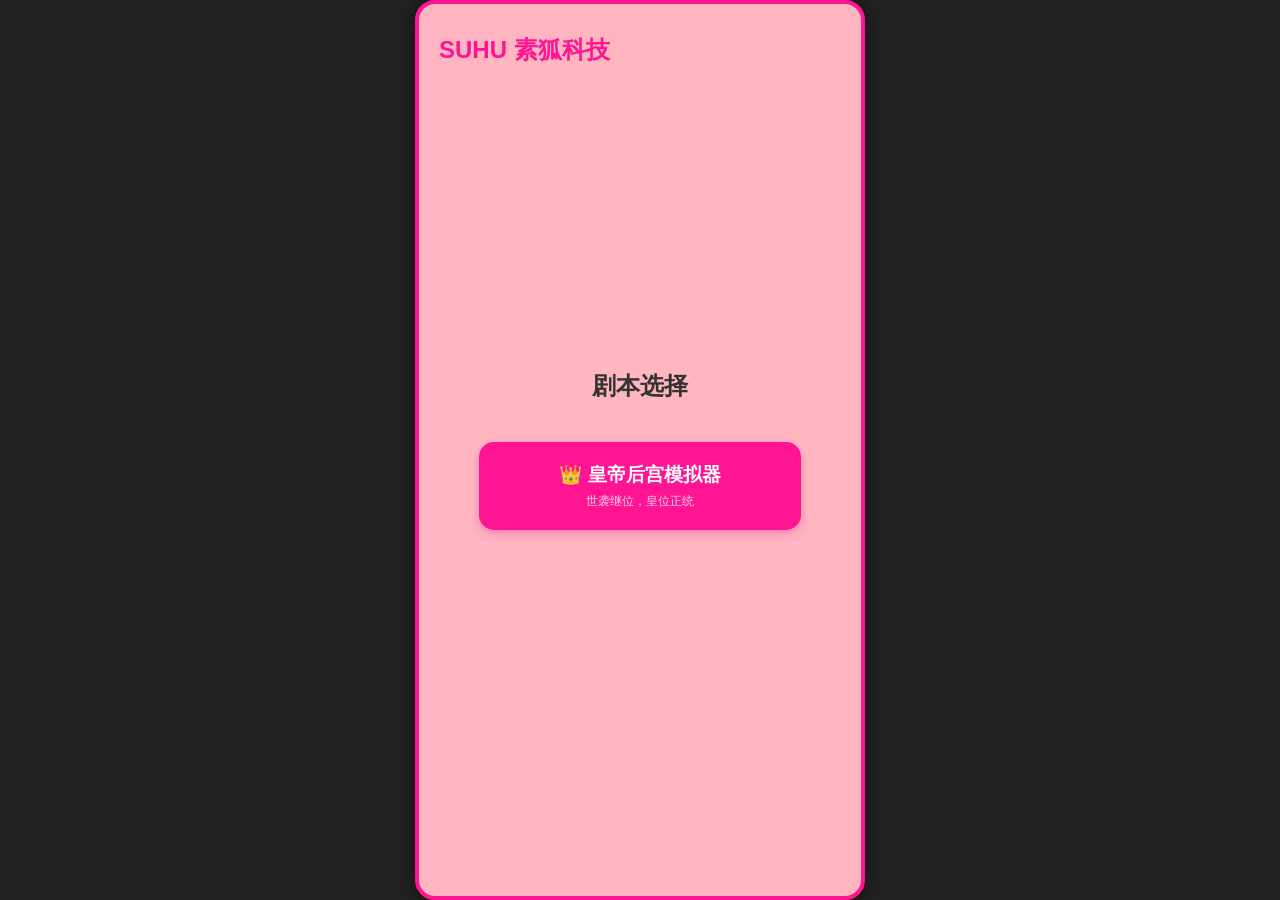
==== static/index.html @ 169429c0 "Add files via upload" ====
<!DOCTYPE html>
<html lang="zh-CN">
<head>
    <meta charset="UTF-8">
    <meta name="viewport" content="width=device-width, initial-scale=1.0, maximum-scale=1.0, user-scalable=no">
    <title>SUHU 素狐科技 - 文游模拟器</title>
    <!-- 引入图标库 -->
    <link rel="stylesheet" href="https://cdnjs.cloudflare.com/ajax/libs/font-awesome/6.4.0/css/all.min.css">
    <!-- 引入外部样式表 -->
    <link rel="stylesheet" href="style.css">
</head>
<body>

<div id="app-container">
    <!-- 开始界面 -->
    <div id="start-screen">
        <div class="logo">SUHU 素狐科技</div>
        <h2 style="margin-bottom: 40px; color: #333;">剧本选择</h2>
        <div class="script-card" onclick="startGame('emperor')">
            <h3>👑 皇帝后宫模拟器</h3>
            <p style="font-size: 12px; margin-top: 5px; opacity: 0.8;">世袭继位，皇位正统</p>
        </div>
    </div>

    <!-- 游戏界面 -->
    <div id="game-screen" class="hidden">
        
        <!-- 头部状态栏 -->
        <div id="game-header">
            <div class="char-info">
                <span class="char-name">胡朝翰</span>
                <div class="tags">
                    <span>男</span>
                    <span style="background: rgba(255,20,147,0.8);">世袭继位，皇位正统</span>
                    <span>满足且掌</span>
                </div>
                <span class="turn-info">回合 <span id="turn-display">1</span></span>
            </div>
            <div id="attributes">
                <div class="attr-item">🎂 年龄 <span id="attr-age">20</span></div>
                <div class="attr-item">❤️ 体质 <span id="attr-hp">75</span></div>
                <div class="attr-item">📖 才华 <span id="attr-tal">68</span></div>
                <div class="attr-item">⚖️ 道德 <span id="attr-mor">59</span></div>
            </div>
        </div>

        <!-- 视图区 (事件列表 / 剧情页) -->
        <div id="views-container">
            <!-- 事件列表视图 -->
            <div id="event-list-view">
                <h3 style="color: var(--primary-color); margin-bottom: 10px;">当前待处理事件</h3>
                <div id="events-wrapper">
                    <!-- 事件通过JS动态渲染 -->
                </div>
            </div>

            <!-- 剧情阅读/对话视图 -->
            <div id="story-view" class="hidden">
                <h3 id="current-event-title" style="color: var(--primary-color); margin-bottom: 10px; border-bottom: 1px dashed; padding-bottom: 5px;"></h3>
                <div id="narrative-content" class="narrative-box">
                    <span class="text-content"></span>
                </div>
                
                <!-- 已完成事件的总结展示 -->
                <div id="event-completed-box" class="event-completed hidden">
                    <strong>【事件总结】</strong><br>
                    <span id="impact-text"></span>
                </div>
            </div>
        </div>

        <!-- 操作与输入区域 (仅在剧情页显示) -->
        <div id="action-bar" class="hidden">
            <div id="choices-container" class="choices">
                <!-- 选项由JS生成 -->
            </div>
            <div class="custom-input">
                <input type="text" id="custom-action" placeholder="输入自定义行动...">
                <button onclick="submitAction('custom')"><i class="fa fa-paper-plane"></i></button>
            </div>
        </div>

        <!-- 底部导航 -->
        <div id="bottom-nav">
            <div class="nav-item" onclick="switchTab('story-view', this)"><i class="fa fa-book"></i>剧情</div>
            <div class="nav-item"><i class="fa fa-users"></i>人脉</div>
            <div class="nav-item"><i class="fa fa-user-circle"></i>属性</div>
            <div class="nav-item active" onclick="switchTab('event-list-view', this)"><i class="fa fa-flag"></i>事件</div>
            <div class="nav-item"><i class="fa fa-box"></i>资产</div>
            <div class="nav-item"><i class="fa fa-cog"></i>设置</div>
        </div>
    </div>
</div>

<script>
    // 核心状态管理
    const GameState = {
        turn: 1,
        max_turns: 229,
        attributes: { "age": 20, "hp": 75, "tal": 68, "mor": 59 },
        events:[
            // 初始自带一个事件
            { id: 'evt_01', name: '新皇登基', desc: '朝堂未稳，太后在后宫安插眼线。', turns_left: 3, completed: false }
        ],
        currentActiveEventId: null
    };

    let isStreaming = false;

    // 开始游戏
    function startGame(scriptId) {
        document.getElementById('start-screen').classList.add('hidden');
        document.getElementById('game-screen').classList.remove('hidden');
        renderEvents();
    }

    // 切换底部Tab (目前仅实现事件与剧情)
    function switchTab(viewId, element) {
        if(isStreaming) return; // 正在输出时禁止切换

        document.querySelectorAll('.nav-item').forEach(el => el.classList.remove('active'));
        element.classList.add('active');

        document.getElementById('event-list-view').classList.add('hidden');
        document.getElementById('story-view').classList.add('hidden');
        document.getElementById('action-bar').classList.add('hidden');

        document.getElementById(viewId).classList.remove('hidden');
        
        if(viewId === 'story-view') {
            document.getElementById('action-bar').classList.remove('hidden');
        }
    }

    // 渲染事件列表
    function renderEvents() {
        const wrapper = document.getElementById('events-wrapper');
        wrapper.innerHTML = '';
        GameState.events.forEach(evt => {
            if(evt.completed) return; // 只显示未完成的
            const div = document.createElement('div');
            div.className = 'event-item';
            div.innerHTML = `
                <span class="turns">剩余 ${evt.turns_left} 回合</span>
                <h3>${evt.name}</h3>
                <p>${evt.desc}</p>
            `;
            div.onclick = () => openEvent(evt.id);
            wrapper.appendChild(div);
        });
    }

    // 点击事件进入剧情对话
    function openEvent(eventId) {
        GameState.currentActiveEventId = eventId;
        const evt = GameState.events.find(e => e.id === eventId);
        
        // 切换到剧情UI
        document.querySelectorAll('.nav-item')[0].click(); 
        
        document.getElementById('current-event-title').innerText = `🚩 正在处理：${evt.name}`;
        document.querySelector('.text-content').innerText = "大梦初醒，你缓缓睁开眼睛...\n请做出你的初步决断。";
        document.getElementById('event-completed-box').classList.add('hidden');
        
        // 模拟大模型给出的初始选项
        renderChoices(["召见太后", "微服私访", "批阅奏折"]);
    }

    // 渲染选项
    function renderChoices(choices) {
        const container = document.getElementById('choices-container');
        container.innerHTML = '';
        if(!choices || choices.length === 0) return;
        
        choices.forEach(c => {
            const btn = document.createElement('div');
            btn.className = 'choice-btn';
            btn.innerText = c;
            btn.onclick = () => submitAction('choice', c);
            container.appendChild(btn);
        });
    }

    // 提交玩家行动到大模型
    async function submitAction(type, value) {
        if (isStreaming) return;
        
        let playerAction = type === 'custom' ? document.getElementById('custom-action').value : value;
        if (!playerAction) return;
        
        if (type === 'custom') document.getElementById('custom-action').value = '';

        const evt = GameState.events.find(e => e.id === GameState.currentActiveEventId);
        
        // UI进入流式接收状态
        isStreaming = true;
        document.getElementById('choices-container').innerHTML = ''; // 清空选项
        const contentBox = document.querySelector('.text-content');
        contentBox.innerText = `【你选择】：${playerAction}\n\n`;
        contentBox.classList.add('typing');

        try {
            // 调用 Flask API
            const response = await fetch('/api/chat', {
                method: 'POST',
                headers: { 'Content-Type': 'application/json' },
                body: JSON.stringify({
                    state: GameState,
                    input: playerAction,
                    event: evt
                })
            });

            const reader = response.body.getReader();
            const decoder = new TextDecoder('utf-8');
            let fullText = "";

            // 读取流
            while (true) {
                const { done, value } = await reader.read();
                if (done) break;
                
                const chunk = decoder.decode(value);
                const lines = chunk.split('\n');
                
                for (let line of lines) {
                    if (line.startsWith('data: ')) {
                        const dataStr = line.slice(6);
                        try {
                            const dataObj = JSON.parse(dataStr);
                            if (dataObj.text) {
                                fullText += dataObj.text;
                                contentBox.innerText = `【你选择】：${playerAction}\n\n` + fullText.split('===JSON===')[0];
                                // 自动滚到底部
                                document.getElementById('views-container').scrollTop = document.getElementById('views-container').scrollHeight;
                            }
                        } catch (e) {}
                    }
                }
            }

            // 解析大模型返回的结尾 JSON (提取状态、选项和新事件)
            contentBox.classList.remove('typing');
            isStreaming = false;
            
            if(fullText.includes("===JSON===")) {
                const jsonStr = fullText.split('===JSON===')[1].trim();
                const llmResult = JSON.parse(jsonStr);
                
                // 1. 处理选项
                renderChoices(llmResult.choices);
                
                // 2. 处理事件完结
                if(llmResult.event_completed) {
                    evt.completed = true;
                    document.getElementById('choices-container').innerHTML = '';
                    const compBox = document.getElementById('event-completed-box');
                    compBox.classList.remove('hidden');
                    document.getElementById('impact-text').innerText = llmResult.impact_summary;
                    GameState.turn += 1; // 推进回合
                    document.getElementById('turn-display').innerText = GameState.turn;
                }
                
                // 3. 处理衍生新事件
                if(llmResult.new_events && llmResult.new_events.length > 0) {
                    GameState.events.push(...llmResult.new_events);
                }
                
                // 4. 更新属性并重新渲染
                if(llmResult.attr_changes) {
                    GameState.attributes.hp += (llmResult.attr_changes['体质'] || 0);
                    document.getElementById('attr-hp').innerText = GameState.attributes.hp;
                    // 以此类推更新其他属性...
                }
                
                renderEvents(); // 更新后台事件列表
            }

        } catch (error) {
            console.error(error);
            contentBox.innerText += "\n[系统异常，连接中断]";
            isStreaming = false;
            contentBox.classList.remove('typing');
        }
    }
</script>
</body>
</html>
---- static/style.css ----
:root {
    --primary-color: #ff1493; /* 深粉色 */
    --bg-color: #ffb6c1; /* 浅粉色背景 */
    --text-color: #333;
    --card-bg: rgba(255, 255, 255, 0.4);
}

* { box-sizing: border-box; margin: 0; padding: 0; font-family: 'PingFang SC', sans-serif; }

body { background-color: #222; display: flex; justify-content: center; height: 100vh; overflow: hidden; }

/* 移动端模拟器容器 */
#app-container {
    width: 100%;
    max-width: 450px;
    height: 100%;
    background-color: var(--bg-color);
    position: relative;
    display: flex;
    flex-direction: column;
    box-shadow: 0 0 20px rgba(0,0,0,0.5);
    border: 4px solid var(--primary-color);
    border-radius: 20px; /* 适配手机外观 */
    overflow: hidden;
}

.hidden { display: none !important; }

/* 开始界面 */
#start-screen {
    flex: 1; display: flex; flex-direction: column; justify-content: center; align-items: center; padding: 20px;
}
.logo { font-size: 24px; font-weight: bold; color: var(--primary-color); position: absolute; top: 30px; left: 20px; }
.script-card { background: var(--primary-color); color: white; padding: 20px; border-radius: 15px; width: 80%; text-align: center; cursor: pointer; box-shadow: 0 4px 10px rgba(255,20,147,0.3); transition: transform 0.2s;}
.script-card:active { transform: scale(0.95); }

/* 游戏头部 */
#game-header { background: var(--primary-color); padding: 15px; border-radius: 0 0 20px 20px; }
.char-info { display: flex; align-items: center; gap: 10px; margin-bottom: 10px; }
.char-name { font-size: 20px; font-weight: bold; color: white; }
.tags span { background: rgba(255,255,255,0.2); color: white; font-size: 12px; padding: 2px 6px; border-radius: 4px; }
.turn-info { color: white; font-size: 14px; position: absolute; right: 20px; top: 18px; }

/* 属性栏 */
#attributes { display: flex; justify-content: space-around; padding: 10px; background: rgba(255,20,147,0.1); border-bottom: 2px solid var(--primary-color); }
.attr-item { font-size: 14px; color: var(--primary-color); }
.attr-item span { color: #333; font-weight: bold; }

/* 主体视图区域 */
#views-container { flex: 1; overflow-y: auto; padding: 20px; position: relative; }
.event-item { background: white; padding: 15px; border-radius: 10px; box-shadow: 0 4px 6px rgba(0,0,0,0.05); margin-bottom: 15px; border-left: 5px solid var(--primary-color); cursor: pointer; }
.event-item h3 { color: var(--primary-color); font-size: 16px; margin-bottom: 5px; }
.event-item p { font-size: 14px; color: #666; }
.event-item .turns { font-size: 12px; color: #999; float: right; }

/* 剧情展示界面 */
#story-view { padding-bottom: 100px; /* 为下方操作栏留空 */ }
.narrative-box { background: rgba(255,255,255,0.7); padding: 15px; border-radius: 10px; line-height: 1.8; color: #444; margin-bottom: 20px; white-space: pre-wrap; }
.event-completed { background: rgba(0, 255, 0, 0.1); border: 1px dashed green; padding: 10px; border-radius: 8px; margin-top: 15px; font-size: 14px; color: #333;}

/* 操作选项栏 */
#action-bar { position: absolute; bottom: 80px; left: 0; width: 100%; padding: 10px 20px; z-index: 10; }
.choices { display: flex; flex-direction: column; gap: 10px; }
.choice-btn { background: white; border: 2px solid var(--primary-color); color: var(--primary-color); padding: 10px 15px; border-radius: 20px; font-size: 14px; cursor: pointer; text-align: center; }
.choice-btn:hover { background: var(--primary-color); color: white; }
.custom-input { display: flex; margin-top: 10px; border: 2px dashed #999; border-radius: 20px; overflow: hidden; background: white; }
.custom-input input { flex: 1; border: none; padding: 10px 15px; outline: none; }
.custom-input button { background: none; border: none; padding: 0 15px; color: var(--primary-color); cursor: pointer; font-size: 18px; }

/* 底部导航栏 */
#bottom-nav { background: var(--primary-color); height: 60px; display: flex; justify-content: space-around; align-items: center; border-radius: 20px 20px 0 0; }
.nav-item { color: white; display: flex; flex-direction: column; align-items: center; font-size: 12px; opacity: 0.7; cursor: pointer; }
.nav-item.active { opacity: 1; font-weight: bold; transform: scale(1.1); }
.nav-item i { font-size: 20px; margin-bottom: 2px; }

/* 简单的打字机闪烁光标 */
.typing::after { content: '▌'; animation: blink 1s step-end infinite; }
@keyframes blink { 50% { opacity: 0; } }
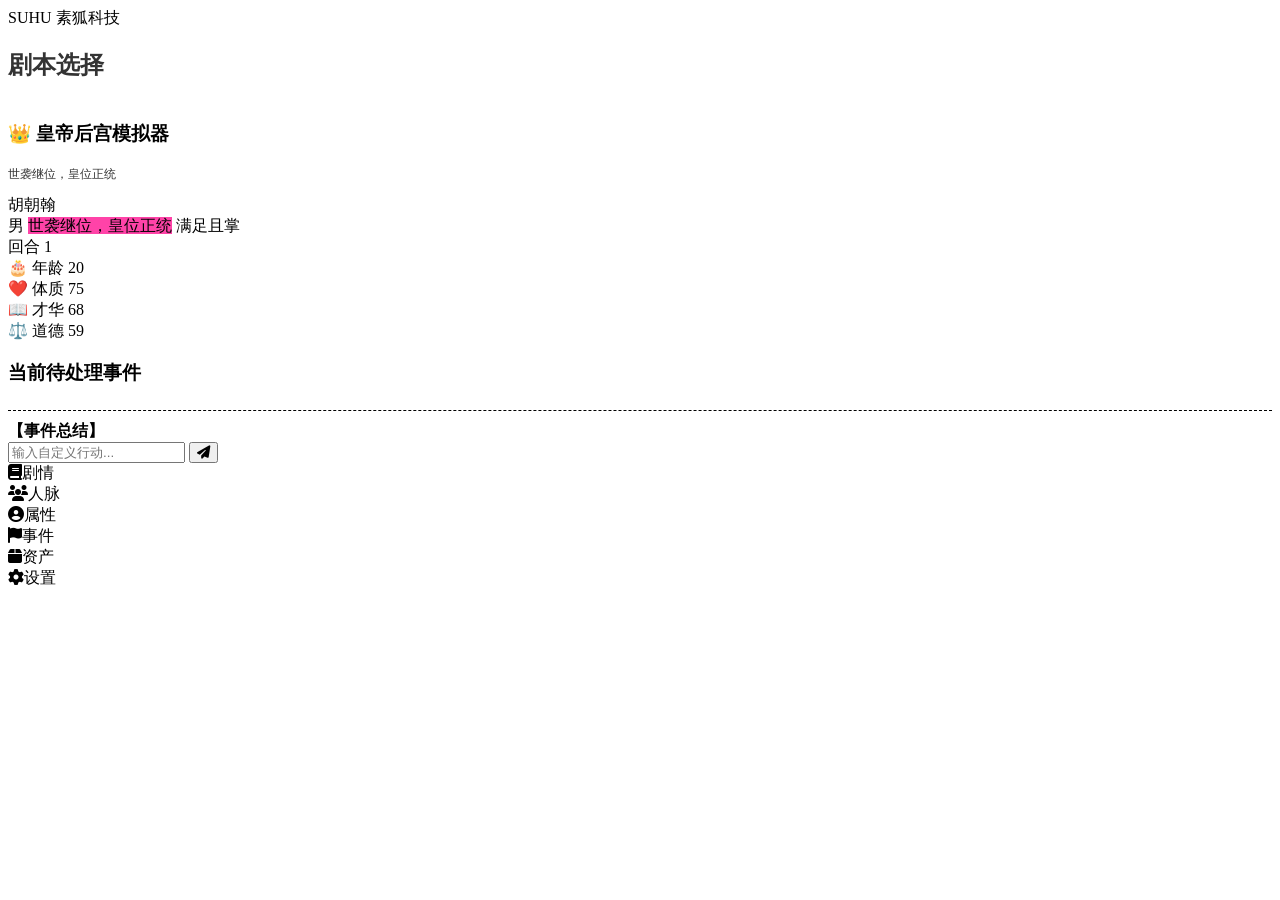
==== commit ebc3c7fa: "Update index.html" ====
--- a/static/index.html
+++ b/static/index.html
@@ -7,7 +7,7 @@
     <!-- 引入图标库 -->
     <link rel="stylesheet" href="https://cdnjs.cloudflare.com/ajax/libs/font-awesome/6.4.0/css/all.min.css">
     <!-- 引入外部样式表 -->
-    <link rel="stylesheet" href="style.css">
+    <link rel="stylesheet" href="./static/style.css">
 </head>
 <body>
 
@@ -285,4 +285,4 @@
     }
 </script>
 </body>
-</html>+</html>
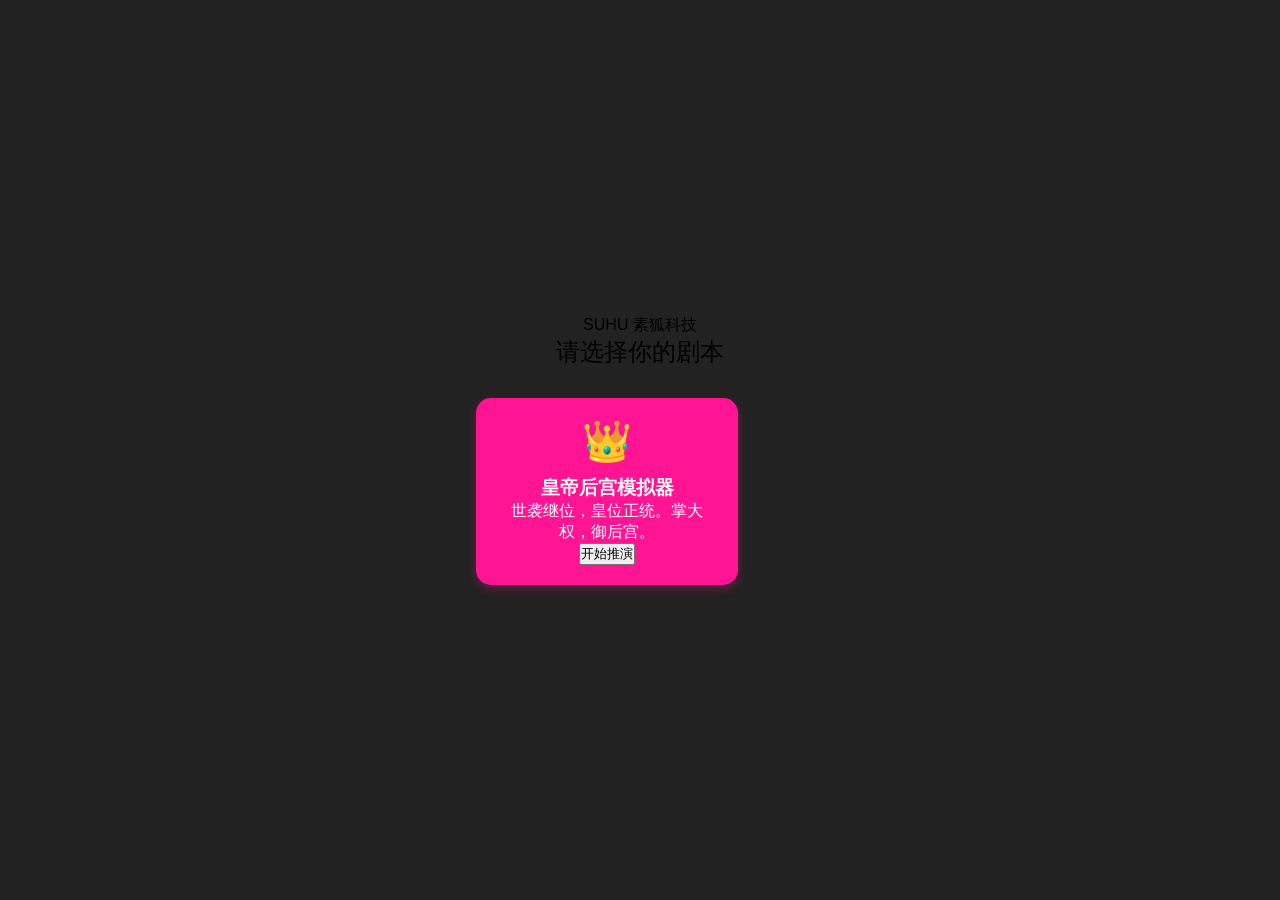
==== commit 170a9f76: "Update title and improve game interface in HTML" ====
--- a/static/index.html
+++ b/static/index.html
@@ -3,174 +3,198 @@
 <head>
     <meta charset="UTF-8">
     <meta name="viewport" content="width=device-width, initial-scale=1.0, maximum-scale=1.0, user-scalable=no">
-    <title>SUHU 素狐科技 - 文游模拟器</title>
-    <!-- 引入图标库 -->
+    <title>SUHU 素狐科技 - 皇帝后宫模拟器</title>
     <link rel="stylesheet" href="https://cdnjs.cloudflare.com/ajax/libs/font-awesome/6.4.0/css/all.min.css">
-    <!-- 引入外部样式表 -->
-    <link rel="stylesheet" href="./static/style.css">
+    <!-- 引入刚刚分离出来的独立 CSS 文件 -->
+    <link rel="stylesheet" href="/static/style.css">
 </head>
 <body>
 
-<div id="app-container">
-    <!-- 开始界面 -->
+    <!-- 1. 剧本选择界面 -->
     <div id="start-screen">
-        <div class="logo">SUHU 素狐科技</div>
-        <h2 style="margin-bottom: 40px; color: #333;">剧本选择</h2>
-        <div class="script-card" onclick="startGame('emperor')">
-            <h3>👑 皇帝后宫模拟器</h3>
-            <p style="font-size: 12px; margin-top: 5px; opacity: 0.8;">世袭继位，皇位正统</p>
+        <div class="brand-logo">SUHU 素狐科技</div>
+        <h2 style="margin-bottom: 30px; font-weight: normal;">请选择你的剧本</h2>
+        <div class="script-list">
+            <div class="script-card" onclick="startGame('emperor')">
+                <div style="font-size: 40px; margin-bottom: 10px;">👑</div>
+                <h3>皇帝后宫模拟器</h3>
+                <p>世袭继位，皇位正统。掌大权，御后宫。</p>
+                <button class="btn-start">开始推演</button>
+            </div>
+            <!-- 可以添加更多剧本卡片 -->
         </div>
     </div>
 
-    <!-- 游戏界面 -->
+    <!-- 2. 游戏主界面 -->
     <div id="game-screen" class="hidden">
         
-        <!-- 头部状态栏 -->
-        <div id="game-header">
-            <div class="char-info">
-                <span class="char-name">胡朝翰</span>
-                <div class="tags">
-                    <span>男</span>
-                    <span style="background: rgba(255,20,147,0.8);">世袭继位，皇位正统</span>
-                    <span>满足且掌</span>
-                </div>
-                <span class="turn-info">回合 <span id="turn-display">1</span></span>
+        <!-- 顶部导航 -->
+        <header>
+            <div class="header-left">
+                <i class="fa-solid fa-chess-king"></i> 皇帝后宫模拟器
+                <span class="turn-badge"><i class="fa-regular fa-clock"></i> 回合 <span id="turn-display">1</span></span>
             </div>
-            <div id="attributes">
-                <div class="attr-item">🎂 年龄 <span id="attr-age">20</span></div>
-                <div class="attr-item">❤️ 体质 <span id="attr-hp">75</span></div>
-                <div class="attr-item">📖 才华 <span id="attr-tal">68</span></div>
-                <div class="attr-item">⚖️ 道德 <span id="attr-mor">59</span></div>
+            <div class="header-right">
+                <button><i class="fa-solid fa-save"></i> 存档</button>
+                <button><i class="fa-solid fa-cog"></i> 设置</button>
+                <button onclick="location.reload()"><i class="fa-solid fa-sign-out-alt"></i> 退出</button>
             </div>
-        </div>
-
-        <!-- 视图区 (事件列表 / 剧情页) -->
-        <div id="views-container">
-            <!-- 事件列表视图 -->
-            <div id="event-list-view">
-                <h3 style="color: var(--primary-color); margin-bottom: 10px;">当前待处理事件</h3>
-                <div id="events-wrapper">
-                    <!-- 事件通过JS动态渲染 -->
-                </div>
-            </div>
-
-            <!-- 剧情阅读/对话视图 -->
-            <div id="story-view" class="hidden">
-                <h3 id="current-event-title" style="color: var(--primary-color); margin-bottom: 10px; border-bottom: 1px dashed; padding-bottom: 5px;"></h3>
-                <div id="narrative-content" class="narrative-box">
-                    <span class="text-content"></span>
-                </div>
-                
-                <!-- 已完成事件的总结展示 -->
-                <div id="event-completed-box" class="event-completed hidden">
-                    <strong>【事件总结】</strong><br>
-                    <span id="impact-text"></span>
-                </div>
-            </div>
-        </div>
-
-        <!-- 操作与输入区域 (仅在剧情页显示) -->
-        <div id="action-bar" class="hidden">
-            <div id="choices-container" class="choices">
-                <!-- 选项由JS生成 -->
-            </div>
-            <div class="custom-input">
-                <input type="text" id="custom-action" placeholder="输入自定义行动...">
-                <button onclick="submitAction('custom')"><i class="fa fa-paper-plane"></i></button>
-            </div>
-        </div>
-
-        <!-- 底部导航 -->
-        <div id="bottom-nav">
-            <div class="nav-item" onclick="switchTab('story-view', this)"><i class="fa fa-book"></i>剧情</div>
-            <div class="nav-item"><i class="fa fa-users"></i>人脉</div>
-            <div class="nav-item"><i class="fa fa-user-circle"></i>属性</div>
-            <div class="nav-item active" onclick="switchTab('event-list-view', this)"><i class="fa fa-flag"></i>事件</div>
-            <div class="nav-item"><i class="fa fa-box"></i>资产</div>
-            <div class="nav-item"><i class="fa fa-cog"></i>设置</div>
+        </header>
+
+        <!-- 三列布局区域 -->
+        <div class="main-layout">
+            
+            <!-- 左侧面板：角色与属性 -->
+            <aside class="side-panel">
+                <div class="panel-card">
+                    <div class="avatar-box">
+                        <div class="avatar-circle"><i class="fa-solid fa-user-tie"></i></div>
+                        <div class="char-name">胡朝翰</div>
+                        <div class="char-tags">
+                            <span>男</span><span>世袭继位</span><span>平静</span>
+                        </div>
+                    </div>
+                    <div class="panel-title"><i class="fa-solid fa-chart-bar"></i> 属性</div>
+                    <div class="attr-row"><span><i class="fa-solid fa-cake-candles"></i> 年龄</span> <span id="attr-age">20</span></div>
+                    <div class="attr-row"><span><i class="fa-solid fa-heart"></i> 体质</span> <span id="attr-hp">75</span></div>
+                    <div class="attr-row"><span><i class="fa-solid fa-book-open"></i> 才华</span> <span id="attr-tal">68</span></div>
+                    <div class="attr-row"><span><i class="fa-solid fa-balance-scale"></i> 道德</span> <span id="attr-mor">50</span></div>
+                </div>
+                
+                <div class="panel-card">
+                    <div class="panel-title"><i class="fa-solid fa-user-group"></i> 人脉 (开发中)</div>
+                    <p style="font-size: 12px; color: var(--text-light); text-align: center;">暂无人物数据</p>
+                </div>
+            </aside>
+
+            <!-- 中间面板：主舞台 -->
+            <main class="center-stage">
+                <!-- 剧情文本区 -->
+                <div class="story-container" id="story-container">
+                    <div id="narrative-content">
+                        <!-- 动态生成的剧情和对话 -->
+                        <div class="story-paragraph">大梦初醒，你缓缓睁开眼睛。太监总管李玉恭敬地候在床榻边：“皇上，该翻牌子了，亦或者去御书房批阅奏折？”</div>
+                        <div class="story-paragraph" style="color: var(--text-light); font-size: 13px;">请在下方选择你的行动，或在右侧选择待办事件。</div>
+                    </div>
+                    <div class="clear"></div> <!-- 清除浮动 -->
+                </div>
+
+                <!-- 操作区 -->
+                <div class="action-area">
+                    <div class="action-toggle-btn" onclick="toggleChoices()" id="toggle-btn">
+                        <i class="fa-solid fa-gamepad"></i> 展开行动选项 <span id="choice-count">0</span> <i class="fa-solid fa-chevron-up"></i>
+                    </div>
+                    
+                    <div id="choices-container" class="choices-wrapper hidden">
+                        <!-- 选项按钮由JS生成 -->
+                    </div>
+
+                    <div class="custom-input-box">
+                        <input type="text" id="custom-action" placeholder="输入自定义行动 (如：传唤皇后)..." onkeypress="handleEnter(event)">
+                        <button onclick="submitAction('custom')"><i class="fa-solid fa-paper-plane"></i></button>
+                    </div>
+                </div>
+            </main>
+
+            <!-- 右侧面板：事件与资产 -->
+            <aside class="side-panel">
+                <div class="panel-card">
+                    <div class="panel-title"><i class="fa-solid fa-flag"></i> 关键事件 <span style="background:var(--primary-color); color:white; border-radius:10px; padding:0 6px; font-size:10px;" id="event-count">1</span></div>
+                    <div id="events-wrapper">
+                        <!-- 事件列表由JS生成 -->
+                    </div>
+                </div>
+
+                <div class="panel-card">
+                    <div class="panel-title"><i class="fa-solid fa-gem"></i> 资产</div>
+                    <div class="event-item" style="border-left-color: #7b9e87;">
+                        <h4>传国玉玺</h4>
+                        <p>皇权正统的象征，受命于天，既寿永昌。</p>
+                    </div>
+                </div>
+            </aside>
+
         </div>
     </div>
-</div>
 
 <script>
     // 核心状态管理
     const GameState = {
         turn: 1,
         max_turns: 229,
-        attributes: { "age": 20, "hp": 75, "tal": 68, "mor": 59 },
+        attributes: { "age": 20, "hp": 75, "tal": 68, "mor": 50 },
         events:[
-            // 初始自带一个事件
-            { id: 'evt_01', name: '新皇登基', desc: '朝堂未稳，太后在后宫安插眼线。', turns_left: 3, completed: false }
+            { id: 'evt_01', name: '新皇登基', desc: '朝堂未稳，太后在后宫安插眼线。你需要妥善处理与太后的关系。', turns_left: 3, completed: false }
         ],
         currentActiveEventId: null
     };
 
     let isStreaming = false;
-
-    // 开始游戏
+    let isChoicesExpanded = false;
+
+    // 1. 开始游戏
     function startGame(scriptId) {
         document.getElementById('start-screen').classList.add('hidden');
         document.getElementById('game-screen').classList.remove('hidden');
         renderEvents();
-    }
-
-    // 切换底部Tab (目前仅实现事件与剧情)
-    function switchTab(viewId, element) {
-        if(isStreaming) return; // 正在输出时禁止切换
-
-        document.querySelectorAll('.nav-item').forEach(el => el.classList.remove('active'));
-        element.classList.add('active');
-
-        document.getElementById('event-list-view').classList.add('hidden');
-        document.getElementById('story-view').classList.add('hidden');
-        document.getElementById('action-bar').classList.add('hidden');
-
-        document.getElementById(viewId).classList.remove('hidden');
-        
-        if(viewId === 'story-view') {
-            document.getElementById('action-bar').classList.remove('hidden');
-        }
-    }
-
-    // 渲染事件列表
+        // 初始化一些模拟的初始选项
+        renderChoices(["去慈宁宫请安", "去御书房议事", "微服私访"]);
+    }
+
+    // 2. 渲染事件列表 (右侧)
     function renderEvents() {
         const wrapper = document.getElementById('events-wrapper');
         wrapper.innerHTML = '';
+        let activeCount = 0;
+        
         GameState.events.forEach(evt => {
-            if(evt.completed) return; // 只显示未完成的
+            if(evt.completed) return; 
+            activeCount++;
             const div = document.createElement('div');
             div.className = 'event-item';
             div.innerHTML = `
-                <span class="turns">剩余 ${evt.turns_left} 回合</span>
-                <h3>${evt.name}</h3>
+                <h4>${evt.name}</h4>
                 <p>${evt.desc}</p>
+                <div class="event-meta"><i class="fa-regular fa-clock"></i> 剩余 ${evt.turns_left} 回合</div>
             `;
-            div.onclick = () => openEvent(evt.id);
+            // 点击事件，将其设为当前处理目标
+            div.onclick = () => {
+                GameState.currentActiveEventId = evt.id;
+                appendStory(`<i>(开始处理事件：${evt.name})</i>`, true);
+            };
             wrapper.appendChild(div);
         });
-    }
-
-    // 点击事件进入剧情对话
-    function openEvent(eventId) {
-        GameState.currentActiveEventId = eventId;
-        const evt = GameState.events.find(e => e.id === eventId);
-        
-        // 切换到剧情UI
-        document.querySelectorAll('.nav-item')[0].click(); 
-        
-        document.getElementById('current-event-title').innerText = `🚩 正在处理：${evt.name}`;
-        document.querySelector('.text-content').innerText = "大梦初醒，你缓缓睁开眼睛...\n请做出你的初步决断。";
-        document.getElementById('event-completed-box').classList.add('hidden');
-        
-        // 模拟大模型给出的初始选项
-        renderChoices(["召见太后", "微服私访", "批阅奏折"]);
-    }
-
-    // 渲染选项
+        
+        document.getElementById('event-count').innerText = activeCount;
+    }
+
+    // 3. 控制展开/折叠选项
+    function toggleChoices(forceShow = false) {
+        const container = document.getElementById('choices-container');
+        const btn = document.getElementById('toggle-btn');
+        
+        if(forceShow) isChoicesExpanded = false; // 强制展开逻辑
+
+        if(isChoicesExpanded) {
+            container.classList.add('hidden');
+            btn.innerHTML = `<i class="fa-solid fa-gamepad"></i> 展开行动选项 ${container.children.length} <i class="fa-solid fa-chevron-up"></i>`;
+        } else {
+            container.classList.remove('hidden');
+            btn.innerHTML = `<i class="fa-solid fa-gamepad"></i> 收起选项 <i class="fa-solid fa-chevron-down"></i>`;
+        }
+        isChoicesExpanded = !isChoicesExpanded;
+    }
+
+    // 4. 渲染大模型给出的选项
     function renderChoices(choices) {
         const container = document.getElementById('choices-container');
         container.innerHTML = '';
-        if(!choices || choices.length === 0) return;
+        if(!choices || choices.length === 0) {
+            document.getElementById('choice-count').innerText = 0;
+            return;
+        }
+        
+        document.getElementById('choice-count').innerText = choices.length;
         
         choices.forEach(c => {
             const btn = document.createElement('div');
@@ -179,28 +203,71 @@
             btn.onclick = () => submitAction('choice', c);
             container.appendChild(btn);
         });
-    }
-
-    // 提交玩家行动到大模型
+        
+        toggleChoices(true); // 生成新选项后自动展开
+    }
+
+    // 5. 往剧情舞台添加文字
+    function appendStory(text, isSystem = false) {
+        const content = document.getElementById('narrative-content');
+        const p = document.createElement('div');
+        if(isSystem) {
+            p.className = 'story-paragraph';
+            p.style.color = 'var(--text-light)';
+            p.innerHTML = text;
+        } else {
+            p.className = 'story-paragraph';
+            p.innerText = text;
+        }
+        content.appendChild(p);
+        scrollToBottom();
+        return p; // 返回节点方便后续流式追加
+    }
+
+    // 添加玩家自己的发言气泡
+    function appendUserBubble(text) {
+        const content = document.getElementById('narrative-content');
+        const div = document.createElement('div');
+        div.className = 'user-choice-bubble';
+        div.innerText = text;
+        content.appendChild(div);
+        
+        const clear = document.createElement('div');
+        clear.className = 'clear';
+        content.appendChild(clear);
+        scrollToBottom();
+    }
+
+    function scrollToBottom() {
+        const container = document.getElementById('story-container');
+        container.scrollTop = container.scrollHeight;
+    }
+
+    function handleEnter(e) {
+        if(e.key === 'Enter') submitAction('custom');
+    }
+
+    // 6. 核心：提交行动并接收流式输出
     async function submitAction(type, value) {
         if (isStreaming) return;
         
-        let playerAction = type === 'custom' ? document.getElementById('custom-action').value : value;
+        let playerAction = type === 'custom' ? document.getElementById('custom-action').value.trim() : value;
         if (!playerAction) return;
         
         if (type === 'custom') document.getElementById('custom-action').value = '';
 
-        const evt = GameState.events.find(e => e.id === GameState.currentActiveEventId);
-        
-        // UI进入流式接收状态
+        // UI 表现：折叠选项、展示玩家气泡
+        if(isChoicesExpanded) toggleChoices();
+        appendUserBubble(playerAction);
+
+        const evt = GameState.events.find(e => e.id === GameState.currentActiveEventId) || {};
+        
         isStreaming = true;
-        document.getElementById('choices-container').innerHTML = ''; // 清空选项
-        const contentBox = document.querySelector('.text-content');
-        contentBox.innerText = `【你选择】：${playerAction}\n\n`;
-        contentBox.classList.add('typing');
+        const currentParagraph = appendStory(""); // 创建一个空的段落用于接收流
+        currentParagraph.classList.add('typing');
 
         try {
-            // 调用 Flask API
+            // 调用后端的 /api/chat
             const response = await fetch('/api/chat', {
                 method: 'POST',
                 headers: { 'Content-Type': 'application/json' },
@@ -215,7 +282,6 @@
             const decoder = new TextDecoder('utf-8');
             let fullText = "";
 
-            // 读取流
             while (true) {
                 const { done, value } = await reader.read();
                 if (done) break;
@@ -230,57 +296,64 @@
                             const dataObj = JSON.parse(dataStr);
                             if (dataObj.text) {
                                 fullText += dataObj.text;
-                                contentBox.innerText = `【你选择】：${playerAction}\n\n` + fullText.split('===JSON===')[0];
-                                // 自动滚到底部
-                                document.getElementById('views-container').scrollTop = document.getElementById('views-container').scrollHeight;
+                                // 分离普通文本和结尾的 JSON
+                                currentParagraph.innerText = fullText.split('===JSON===')[0];
+                                scrollToBottom();
                             }
                         } catch (e) {}
                     }
                 }
             }
 
-            // 解析大模型返回的结尾 JSON (提取状态、选项和新事件)
-            contentBox.classList.remove('typing');
+            // 流式结束，处理返回的 JSON 数据
+            currentParagraph.classList.remove('typing');
             isStreaming = false;
             
             if(fullText.includes("===JSON===")) {
                 const jsonStr = fullText.split('===JSON===')[1].trim();
                 const llmResult = JSON.parse(jsonStr);
                 
-                // 1. 处理选项
-                renderChoices(llmResult.choices);
-                
-                // 2. 处理事件完结
-                if(llmResult.event_completed) {
+                // 渲染新选项
+                renderChoices(llmResult.choices ||[]);
+                
+                // 处理事件完结
+                if(llmResult.event_completed && evt.id) {
                     evt.completed = true;
-                    document.getElementById('choices-container').innerHTML = '';
-                    const compBox = document.getElementById('event-completed-box');
-                    compBox.classList.remove('hidden');
-                    document.getElementById('impact-text').innerText = llmResult.impact_summary;
-                    GameState.turn += 1; // 推进回合
+                    appendStory(`【事件完成】${llmResult.impact_summary}`, true);
+                    GameState.currentActiveEventId = null;
+                    
+                    // 推进回合
+                    GameState.turn += 1;
                     document.getElementById('turn-display').innerText = GameState.turn;
+                    GameState.events.forEach(e => { if(!e.completed) e.turns_left--; });
                 }
                 
-                // 3. 处理衍生新事件
+                // 衍生新事件
                 if(llmResult.new_events && llmResult.new_events.length > 0) {
                     GameState.events.push(...llmResult.new_events);
+                    appendStory(`<i>(触发了新事件，请查看右侧面板)</i>`, true);
                 }
                 
-                // 4. 更新属性并重新渲染
+                // 更新属性
                 if(llmResult.attr_changes) {
-                    GameState.attributes.hp += (llmResult.attr_changes['体质'] || 0);
+                    for(let key in llmResult.attr_changes) {
+                        if(key === '体质') GameState.attributes.hp += llmResult.attr_changes[key];
+                        if(key === '才华') GameState.attributes.tal += llmResult.attr_changes[key];
+                        if(key === '道德') GameState.attributes.mor += llmResult.attr_changes[key];
+                    }
                     document.getElementById('attr-hp').innerText = GameState.attributes.hp;
-                    // 以此类推更新其他属性...
+                    document.getElementById('attr-tal').innerText = GameState.attributes.tal;
+                    document.getElementById('attr-mor').innerText = GameState.attributes.mor;
                 }
                 
-                renderEvents(); // 更新后台事件列表
+                renderEvents(); // 更新右侧 UI
             }
 
         } catch (error) {
             console.error(error);
-            contentBox.innerText += "\n[系统异常，连接中断]";
+            currentParagraph.innerText += "\n[系统异常，天机受阻，请重试]";
             isStreaming = false;
-            contentBox.classList.remove('typing');
+            currentParagraph.classList.remove('typing');
         }
     }
 </script>
--- a/static/style.css
+++ b/static/style.css
@@ -0,0 +1,78 @@
+:root {
+    --primary-color: #ff1493; /* 深粉色 */
+    --bg-color: #ffb6c1; /* 浅粉色背景 */
+    --text-color: #333;
+    --card-bg: rgba(255, 255, 255, 0.4);
+}
+
+* { box-sizing: border-box; margin: 0; padding: 0; font-family: 'PingFang SC', sans-serif; }
+
+body { background-color: #222; display: flex; justify-content: center; height: 100vh; overflow: hidden; }
+
+/* 移动端模拟器容器 */
+#app-container {
+    width: 100%;
+    max-width: 450px;
+    height: 100%;
+    background-color: var(--bg-color);
+    position: relative;
+    display: flex;
+    flex-direction: column;
+    box-shadow: 0 0 20px rgba(0,0,0,0.5);
+    border: 4px solid var(--primary-color);
+    border-radius: 20px; /* 适配手机外观 */
+    overflow: hidden;
+}
+
+.hidden { display: none !important; }
+
+/* 开始界面 */
+#start-screen {
+    flex: 1; display: flex; flex-direction: column; justify-content: center; align-items: center; padding: 20px;
+}
+.logo { font-size: 24px; font-weight: bold; color: var(--primary-color); position: absolute; top: 30px; left: 20px; }
+.script-card { background: var(--primary-color); color: white; padding: 20px; border-radius: 15px; width: 80%; text-align: center; cursor: pointer; box-shadow: 0 4px 10px rgba(255,20,147,0.3); transition: transform 0.2s;}
+.script-card:active { transform: scale(0.95); }
+
+/* 游戏头部 */
+#game-header { background: var(--primary-color); padding: 15px; border-radius: 0 0 20px 20px; }
+.char-info { display: flex; align-items: center; gap: 10px; margin-bottom: 10px; }
+.char-name { font-size: 20px; font-weight: bold; color: white; }
+.tags span { background: rgba(255,255,255,0.2); color: white; font-size: 12px; padding: 2px 6px; border-radius: 4px; }
+.turn-info { color: white; font-size: 14px; position: absolute; right: 20px; top: 18px; }
+
+/* 属性栏 */
+#attributes { display: flex; justify-content: space-around; padding: 10px; background: rgba(255,20,147,0.1); border-bottom: 2px solid var(--primary-color); }
+.attr-item { font-size: 14px; color: var(--primary-color); }
+.attr-item span { color: #333; font-weight: bold; }
+
+/* 主体视图区域 */
+#views-container { flex: 1; overflow-y: auto; padding: 20px; position: relative; }
+.event-item { background: white; padding: 15px; border-radius: 10px; box-shadow: 0 4px 6px rgba(0,0,0,0.05); margin-bottom: 15px; border-left: 5px solid var(--primary-color); cursor: pointer; }
+.event-item h3 { color: var(--primary-color); font-size: 16px; margin-bottom: 5px; }
+.event-item p { font-size: 14px; color: #666; }
+.event-item .turns { font-size: 12px; color: #999; float: right; }
+
+/* 剧情展示界面 */
+#story-view { padding-bottom: 100px; /* 为下方操作栏留空 */ }
+.narrative-box { background: rgba(255,255,255,0.7); padding: 15px; border-radius: 10px; line-height: 1.8; color: #444; margin-bottom: 20px; white-space: pre-wrap; }
+.event-completed { background: rgba(0, 255, 0, 0.1); border: 1px dashed green; padding: 10px; border-radius: 8px; margin-top: 15px; font-size: 14px; color: #333;}
+
+/* 操作选项栏 */
+#action-bar { position: absolute; bottom: 80px; left: 0; width: 100%; padding: 10px 20px; z-index: 10; }
+.choices { display: flex; flex-direction: column; gap: 10px; }
+.choice-btn { background: white; border: 2px solid var(--primary-color); color: var(--primary-color); padding: 10px 15px; border-radius: 20px; font-size: 14px; cursor: pointer; text-align: center; }
+.choice-btn:hover { background: var(--primary-color); color: white; }
+.custom-input { display: flex; margin-top: 10px; border: 2px dashed #999; border-radius: 20px; overflow: hidden; background: white; }
+.custom-input input { flex: 1; border: none; padding: 10px 15px; outline: none; }
+.custom-input button { background: none; border: none; padding: 0 15px; color: var(--primary-color); cursor: pointer; font-size: 18px; }
+
+/* 底部导航栏 */
+#bottom-nav { background: var(--primary-color); height: 60px; display: flex; justify-content: space-around; align-items: center; border-radius: 20px 20px 0 0; }
+.nav-item { color: white; display: flex; flex-direction: column; align-items: center; font-size: 12px; opacity: 0.7; cursor: pointer; }
+.nav-item.active { opacity: 1; font-weight: bold; transform: scale(1.1); }
+.nav-item i { font-size: 20px; margin-bottom: 2px; }
+
+/* 简单的打字机闪烁光标 */
+.typing::after { content: '▌'; animation: blink 1s step-end infinite; }
+@keyframes blink { 50% { opacity: 0; } }
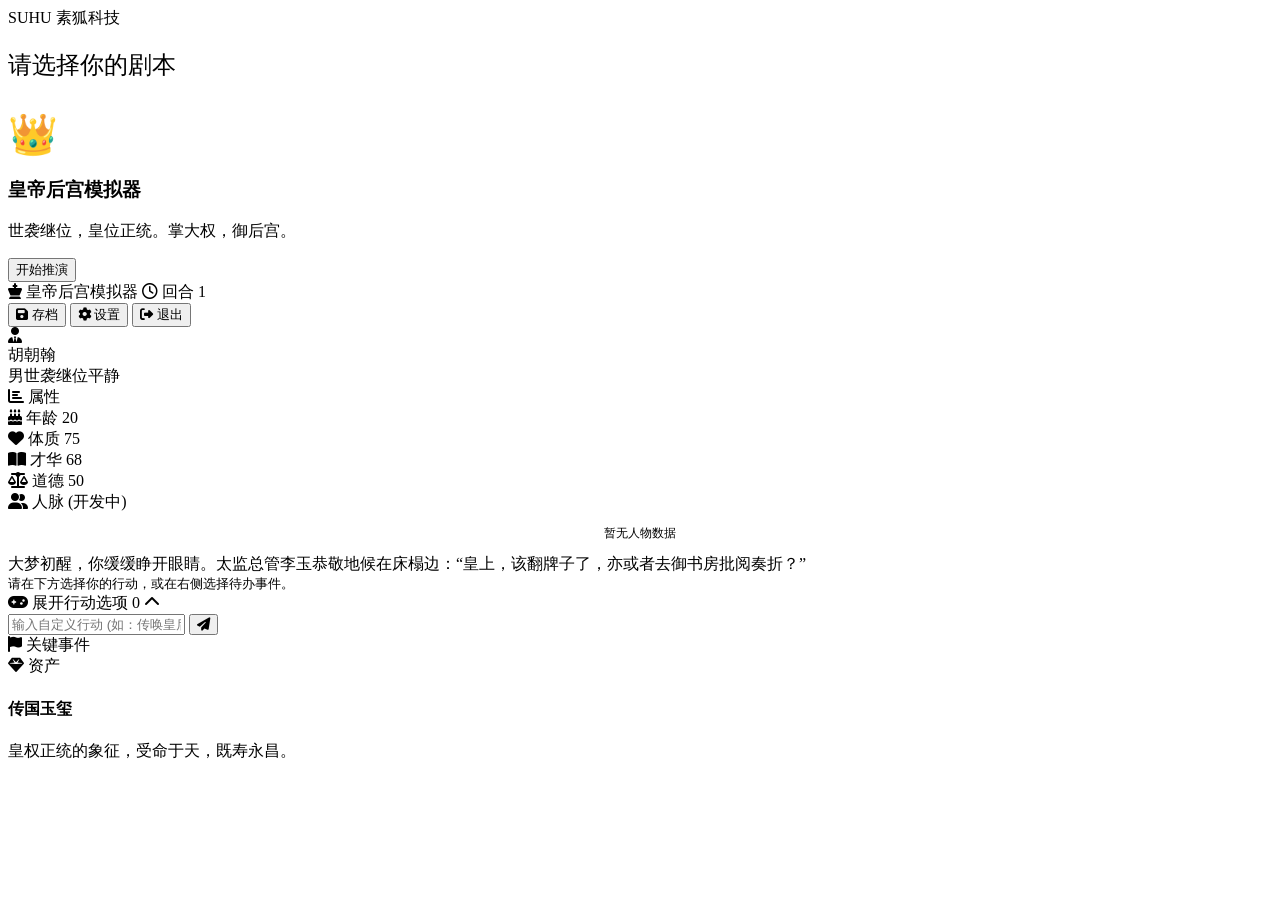
==== commit b6177b57: "Update index.html" ====
--- a/static/index.html
+++ b/static/index.html
@@ -6,7 +6,7 @@
     <title>SUHU 素狐科技 - 皇帝后宫模拟器</title>
     <link rel="stylesheet" href="https://cdnjs.cloudflare.com/ajax/libs/font-awesome/6.4.0/css/all.min.css">
     <!-- 引入刚刚分离出来的独立 CSS 文件 -->
-    <link rel="stylesheet" href="/static/style.css">
+    <link rel="stylesheet" href="./static/style.css">
 </head>
 <body>
 
